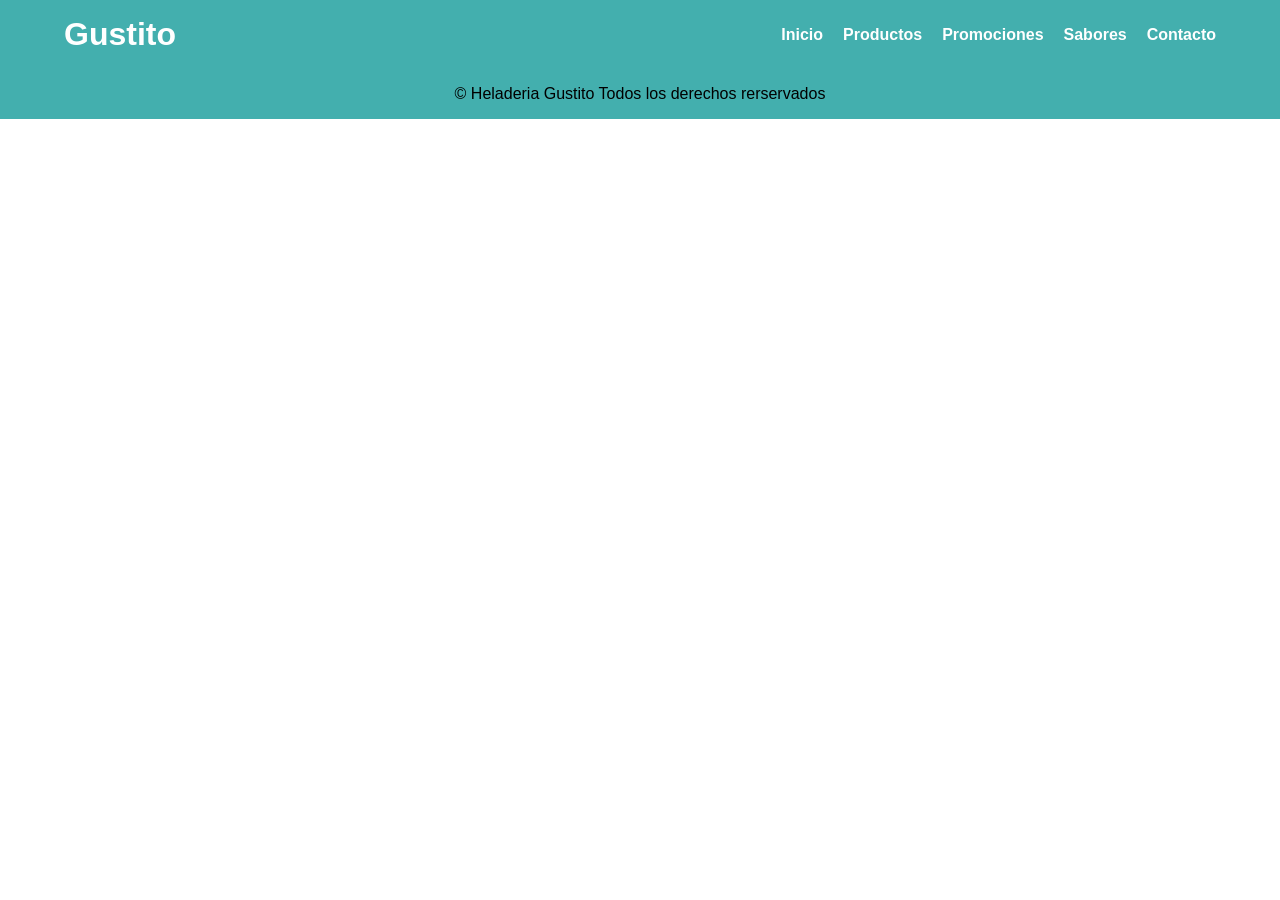
==== contacto.html @ 1160d632 "codigo base" ====
<!DOCTYPE html>
<html lang="en">
<head>
    <meta charset="UTF-8">
    <meta name="viewport" content="width=device-width, initial-scale=1.0">
    <link rel="stylesheet" href="assets/style/contacto.css">
    <title>contacto</title>
</head>
<body>
       <header class="main-header">
      <div class="logo">
        <h1>Gustito</h1>
      </div>
      <nav class="nav-menu">
        <ul>
          <li><a href="index.html">Inicio</a></li>
          <li><a href="productos.html">Productos</a></li>
          <li><a href="promociones.html">Promociones</a></li>
          <li><a href="sabores.html">Sabores</a></li>
          <li><a href="contacto.html">Contacto</a></li>
        </ul>
      </nav>
    </header>
    <main></main>
    <footer id="footer-main">
      <p>&copy; Heladeria Gustito Todos los derechos rerservados</p>
    </footer> 
</body>
</html>
---- assets/style/contacto.css ----
* {
    margin: 0;
    padding: 0;
    box-sizing: border-box;
    font-family: Arial, sans-serif;
}


.main-header {
    background-color: #43afae;
    color: white;
    display: flex;
    justify-content: space-between;
    align-items: center;
    padding: 1rem 5%;
    position: sticky;
    top: 0;
}

.nav-menu ul {
    display: flex;
    list-style: none;
    gap: 20px;
}

.nav-menu a {
    color: white;
    text-decoration: none;
    font-weight: bold;
    transition: color 0.5s;
}

.nav-menu a:hover {
    color: #ffcc00;
}

#footer-main {
    text-align: center;
    background-color: #43afae;
    margin: 0;
    padding: 1rem 0;
}
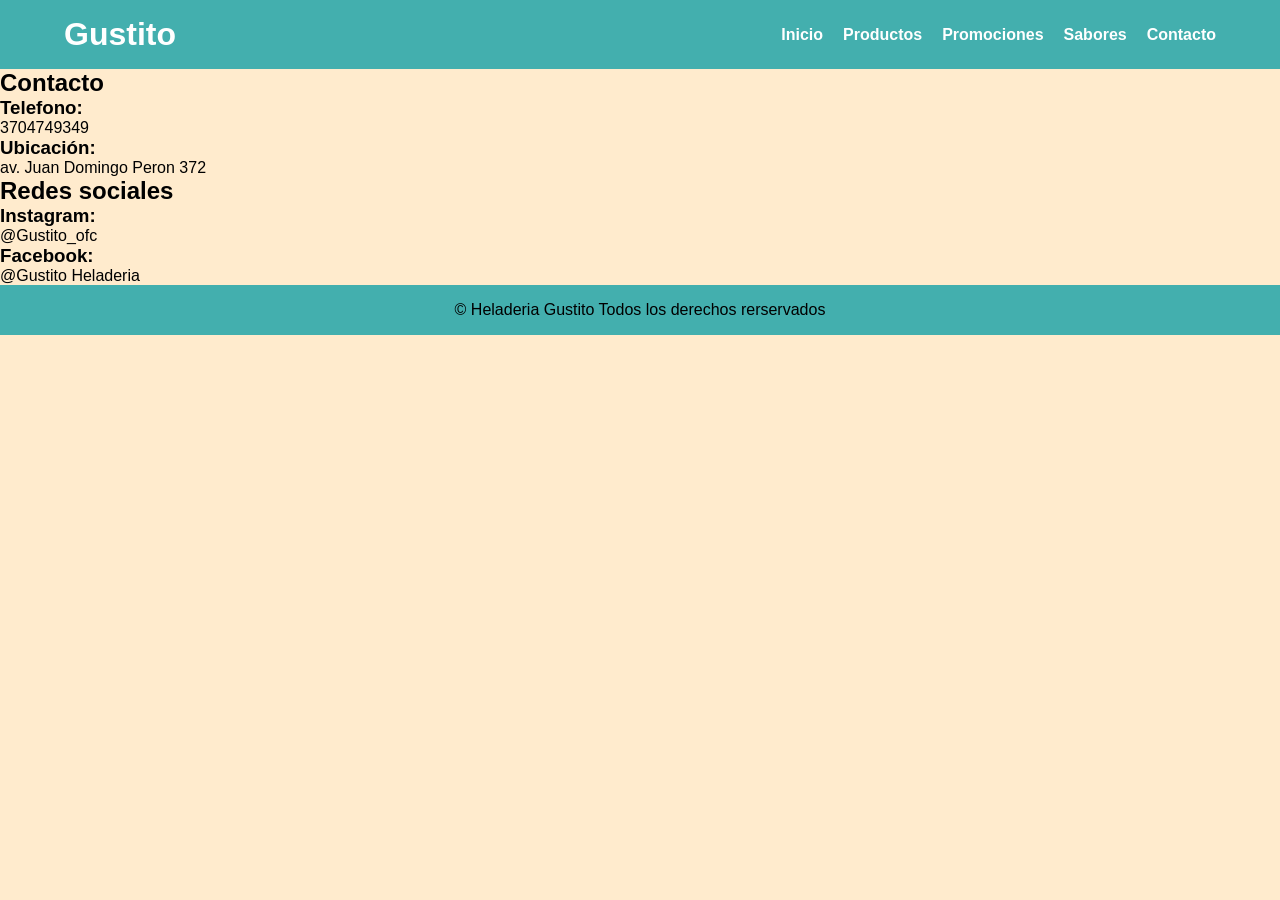
==== commit d4bfc91b: "contacto.html, agregue la información de numero de telefono, ubicación y redes sociales" ====
--- a/contacto.html
+++ b/contacto.html
@@ -21,9 +21,24 @@
         </ul>
       </nav>
     </header>
-    <main></main>
+    <main>
+      <h2>Contacto</h2>
+      <h3>Telefono:</h3>
+      <a>3704749349</a>
+      
+      <h3> Ubicación:</h3>
+      <a>av. Juan Domingo Peron 372</a>
+
+      <h2>Redes sociales</h2>
+      <h3>Instagram:</h3>
+      <a>@Gustito_ofc</a>
+      
+      <h3>Facebook:</h3>
+      <a>@Gustito Heladeria</a>
+    </main>
+
     <footer id="footer-main">
-      <p>&copy; Heladeria Gustito Todos los derechos rerservados</p>
+      <p>&copy Heladeria Gustito Todos los derechos rerservados</p>
     </footer> 
 </body>
 </html>
--- a/assets/style/contacto.css
+++ b/assets/style/contacto.css
@@ -39,4 +39,7 @@
     background-color: #43afae;
     margin: 0;
     padding: 1rem 0;
+}
+body{
+    background-color: blanchedalmond;
 }
